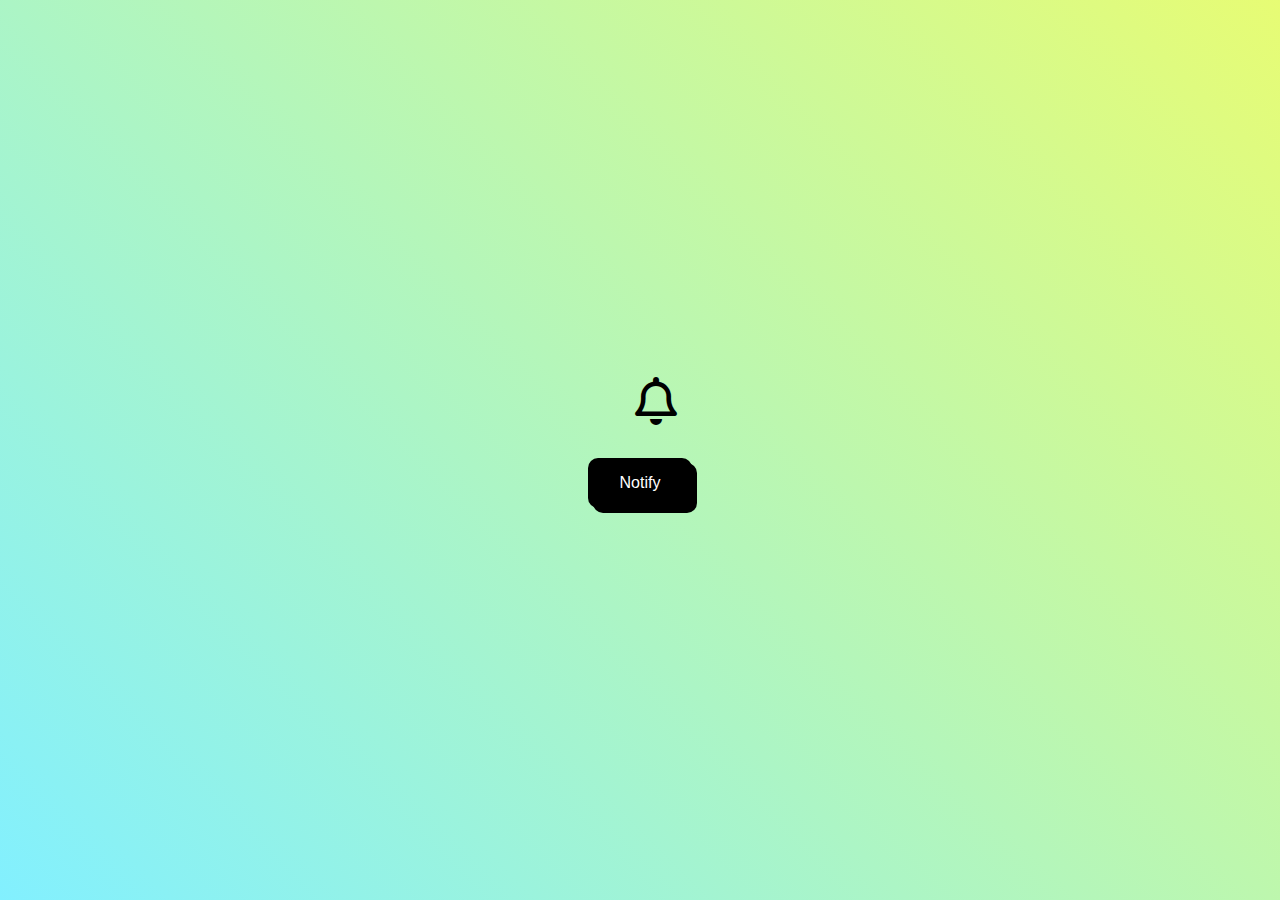
==== Bell_Notification/index.html @ 34233e24 "Add files via upload" ====
<!DOCTYPE html>
<html lang="en">
<head>
    <meta charset="UTF-8">
    <meta name="viewport" content="width=device-width, initial-scale=1.0">
    <title>Document</title>
    <link type="text/css" rel="stylesheet" href="Assets/style.css">
    <link type="text/css" rel="stylesheet" href="https://cdnjs.cloudflare.com/ajax/libs/font-awesome/6.5.1/css/all.min.css">
</head>
<body>
    <div class="container" id="_container">
        <div class="notification" id="_notification"></div>
        <button type="button" class="button" id="_button">Notify</button>
    </div>
    <script src="Assets/script.js"></script>
</body>
</html>
---- Bell_Notification/Assets/style.css ----
*{
    margin: 0;
    padding: 0;
    box-sizing: border-box;
}

body{
    display: flex;
    justify-content: center;
    align-items: center;
    min-height: 100vh;
    background: linear-gradient(45deg, #82f0ff, #e7fc74);
}

.container{
    display: flex;
    justify-content: center;
    align-items: center;
    flex-direction: column;
}

.button{
    cursor: pointer;
    border: none;
    outline: none;
    background: black;
    font-size: 1rem;
    color: white;
    margin: 1rem;
    padding: 1rem 2rem;
    box-shadow: 5px 5px 0 black;
    z-index: 1;
    transition: 0.5s;
    text-align: center;
    border-radius: 10px;

    &:active{
        transform: translate(5%);
        box-shadow: 0px 0px 0 black;
    }
}

.notification{
    width: 10px;
    display: flex;
    justify-self: center;
    align-items: center;
    height: inherit;
    position: relative;
    color: transparent;

    &::after{
        width: 20px;
        height: 20px;
        border-radius: 50%;
        content: attr(data-count);
        color: white;
        display: flex;
        justify-content: center;
        align-items: center;
        background-color: palevioletred;
        position: absolute;
        top: -5px;
        right: -5px;
        transition: 0.3s;
        opacity: 0;
        transform: scale(.5);
    }

    &::before{
        content: "\f0f3";
        font-family: "Font Awesome 5 Free";
        display: block;
        color: black;
        font-size: 3rem;
        margin-bottom: 1rem;
    }

    &.count::after{
        opacity: 1;
        transform: scale(1);
    }

    &.notify::before{
        animation: bell 1s ease-in-out;
    }
}

@keyframes bell{
    0%{
        transform: rotate(0deg);
    }
    25%{
        transform: rotate(15deg);
    }
    50%{
        transform: rotate(-15deg);
    }
    75%{
        transform: rotate(15deg);
    }
    100%{
        transform: rotate(0deg);
    }
}
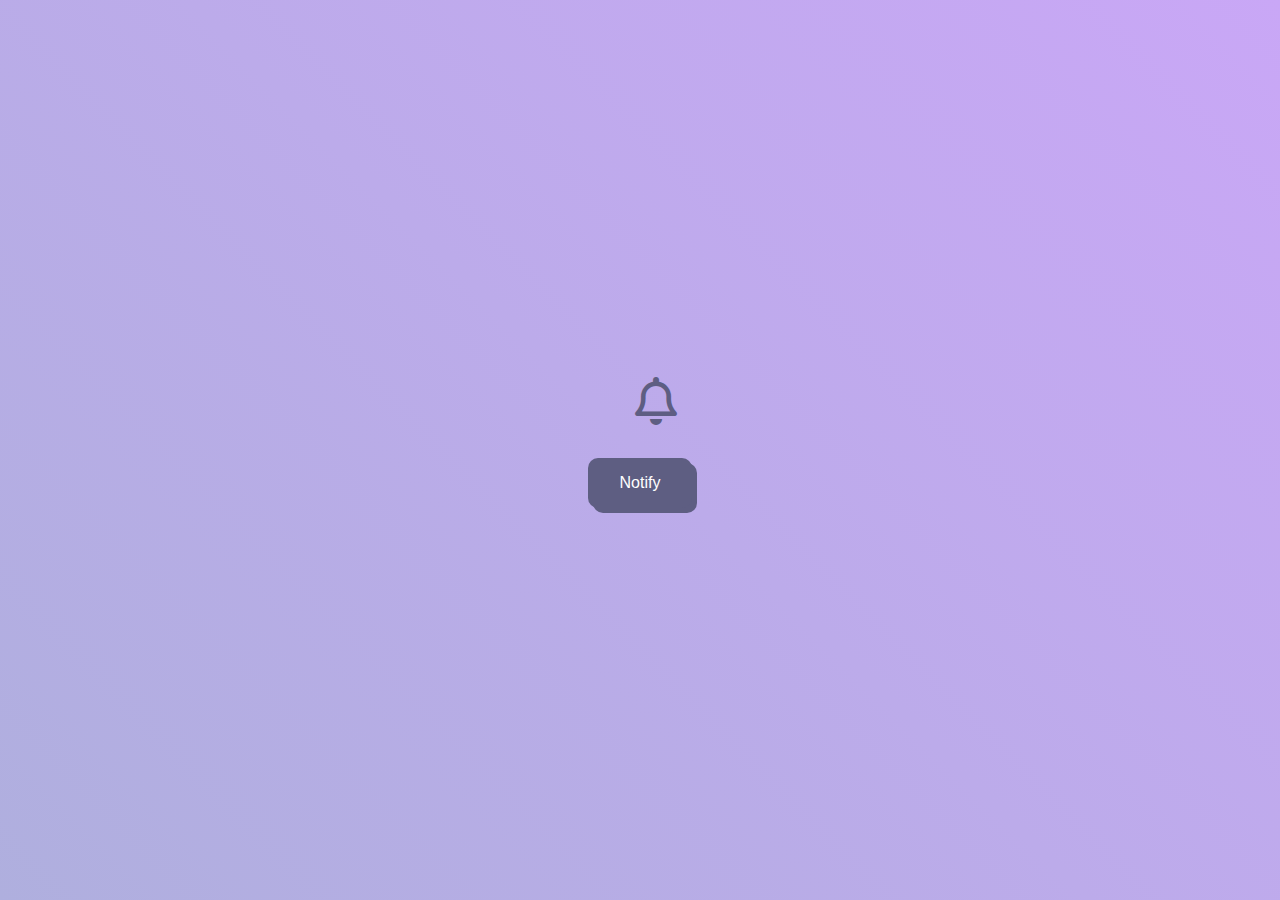
==== commit eb9942bd: "Add files via upload" ====
--- a/Bell_Notification/index.html
+++ b/Bell_Notification/index.html
@@ -14,4 +14,4 @@
     </div>
     <script src="Assets/script.js"></script>
 </body>
-</html>+</html>
--- a/Bell_Notification/Assets/style.css
+++ b/Bell_Notification/Assets/style.css
@@ -1,46 +1,46 @@
-*{
+* {
     margin: 0;
     padding: 0;
     box-sizing: border-box;
 }
 
-body{
+body {
     display: flex;
     justify-content: center;
     align-items: center;
     min-height: 100vh;
-    background: linear-gradient(45deg, #82f0ff, #e7fc74);
+    background: linear-gradient(45deg, #afafde, #c9a7f6); /* Soft purple gradient */
 }
 
-.container{
+.container {
     display: flex;
     justify-content: center;
     align-items: center;
     flex-direction: column;
 }
 
-.button{
+.button {
     cursor: pointer;
     border: none;
     outline: none;
-    background: black;
+    background: #5e5e82; /* Soft purple button color */
     font-size: 1rem;
     color: white;
     margin: 1rem;
     padding: 1rem 2rem;
-    box-shadow: 5px 5px 0 black;
+    box-shadow: 5px 5px 0 #5e5e82; /* Soft purple shadow */
     z-index: 1;
     transition: 0.5s;
     text-align: center;
     border-radius: 10px;
 
-    &:active{
+    &:active {
         transform: translate(5%);
-        box-shadow: 0px 0px 0 black;
+        box-shadow: 0px 0px 0 #5e5e82;
     }
 }
 
-.notification{
+.notification {
     width: 10px;
     display: flex;
     justify-self: center;
@@ -49,7 +49,7 @@
     position: relative;
     color: transparent;
 
-    &::after{
+    &::after {
         width: 20px;
         height: 20px;
         border-radius: 50%;
@@ -58,7 +58,7 @@
         display: flex;
         justify-content: center;
         align-items: center;
-        background-color: palevioletred;
+        background-color: #a895c9; /* Soft purple notification background */
         position: absolute;
         top: -5px;
         right: -5px;
@@ -67,39 +67,39 @@
         transform: scale(.5);
     }
 
-    &::before{
+    &::before {
         content: "\f0f3";
         font-family: "Font Awesome 5 Free";
         display: block;
-        color: black;
+        color: #5e5e82; /* Soft purple bell color */
         font-size: 3rem;
         margin-bottom: 1rem;
     }
 
-    &.count::after{
+    &.count::after {
         opacity: 1;
         transform: scale(1);
     }
 
-    &.notify::before{
+    &.notify::before {
         animation: bell 1s ease-in-out;
     }
 }
 
-@keyframes bell{
-    0%{
+@keyframes bell {
+    0% {
         transform: rotate(0deg);
     }
-    25%{
+    25% {
         transform: rotate(15deg);
     }
-    50%{
+    50% {
         transform: rotate(-15deg);
     }
-    75%{
+    75% {
         transform: rotate(15deg);
     }
-    100%{
+    100% {
         transform: rotate(0deg);
     }
 }
